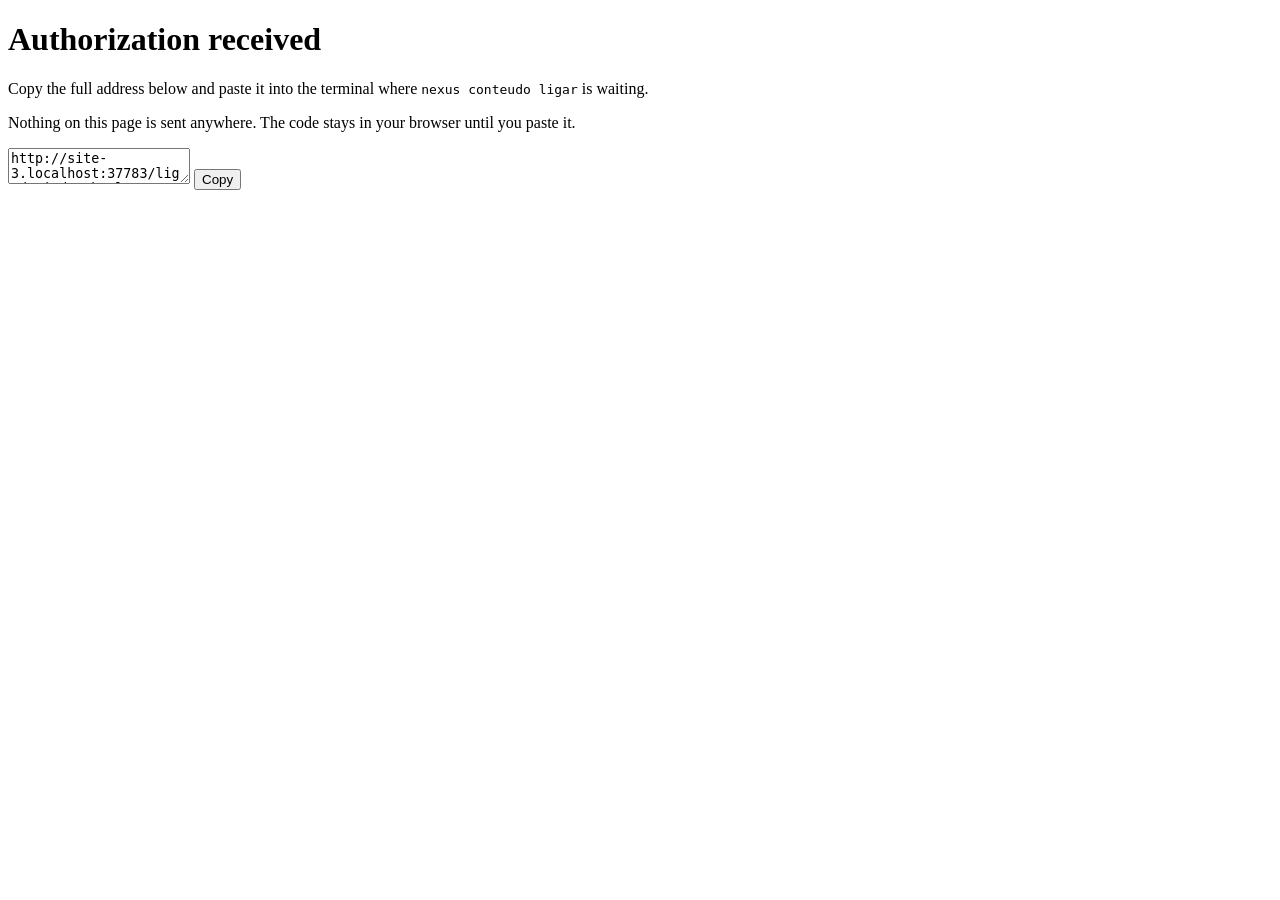
==== ligado/index.html @ 475ede5c "Jarvis Studio: início, Termos, Privacidade e página do Redirect URI (/ligado/) Co-Authored-By: Claud" ====
<!doctype html>
<html lang="en">
<head>
<meta charset="utf-8">
<meta name="viewport" content="width=device-width, initial-scale=1">
<meta name="referrer" content="no-referrer">
<meta name="robots" content="noindex">
<title>Authorization received · Jarvis Studio</title>
<link rel="stylesheet" href="/jarvis-studio/style.css">
</head>
<body>
<main>
<h1>Authorization received</h1>
<p>Copy the full address below and paste it into the terminal where <code>nexus conteudo ligar</code> is waiting.</p>
<p class="dim">Nothing on this page is sent anywhere. The code stays in your browser until you paste it.</p>
<textarea id="url" class="box" readonly aria-label="Full address"></textarea>
<button id="copy" type="button">Copy</button>
<p class="dim" id="status" role="status"></p>
</main>
<script>
  // Shows the current address (with ?code=…&state=…) so it can be copied. No network requests.
  var box = document.getElementById("url");
  box.value = window.location.href;
  document.getElementById("copy").addEventListener("click", function () {
    box.select();
    var done = function () { document.getElementById("status").textContent = "Copied."; };
    if (navigator.clipboard) { navigator.clipboard.writeText(box.value).then(done, function () { document.execCommand("copy"); done(); }); }
    else { document.execCommand("copy"); done(); }
  });
</script>
</body>
</html>
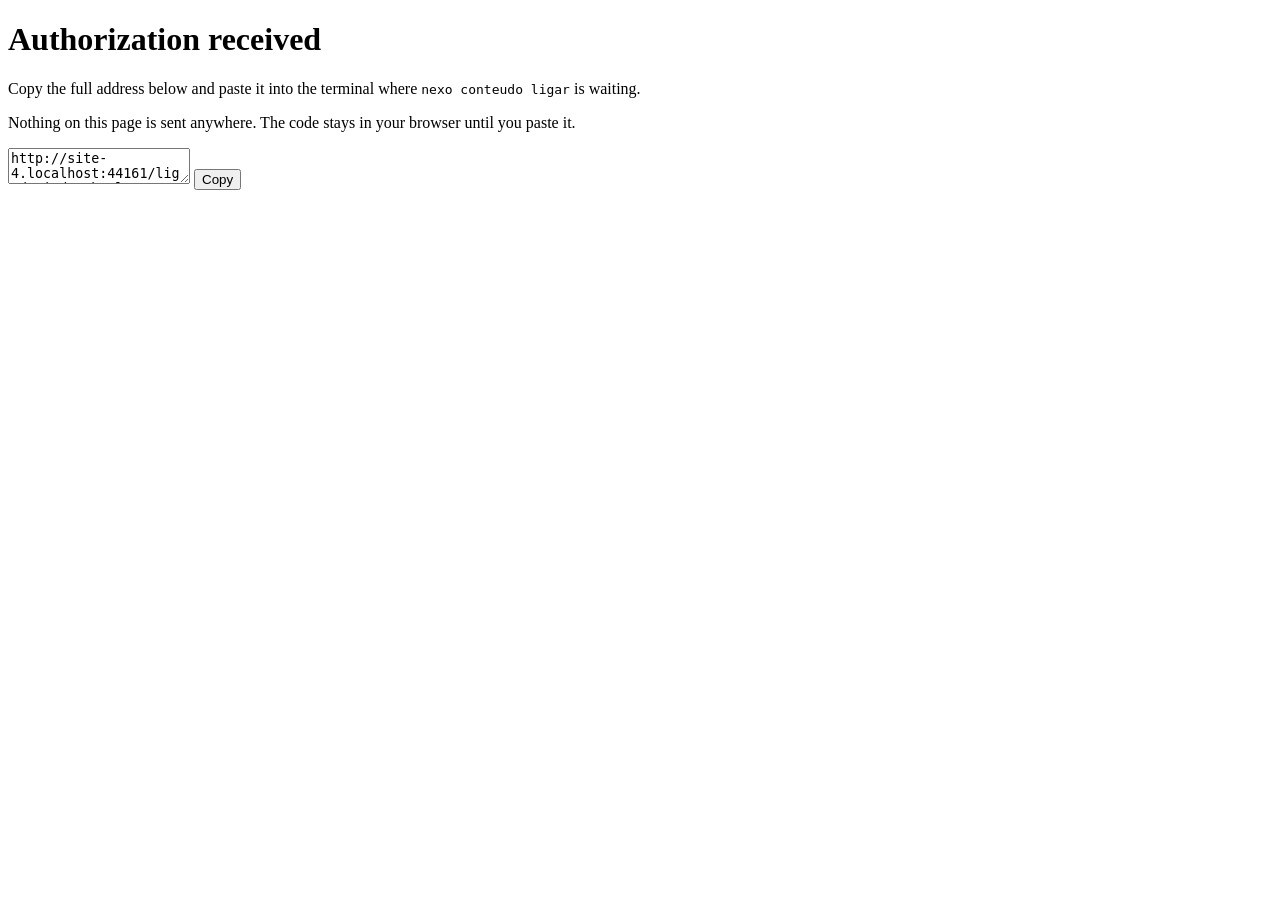
==== commit ab0ba1c9: "Side Quest Radar Publisher: início, Terms e Privacy para a auditoria do TikTok Co-Authored-By: Claud" ====
--- a/ligado/index.html
+++ b/ligado/index.html
@@ -11,7 +11,7 @@
 <body>
 <main>
 <h1>Authorization received</h1>
-<p>Copy the full address below and paste it into the terminal where <code>nexus conteudo ligar</code> is waiting.</p>
+<p>Copy the full address below and paste it into the terminal where <code>nexo conteudo ligar</code> is waiting.</p>
 <p class="dim">Nothing on this page is sent anywhere. The code stays in your browser until you paste it.</p>
 <textarea id="url" class="box" readonly aria-label="Full address"></textarea>
 <button id="copy" type="button">Copy</button>
